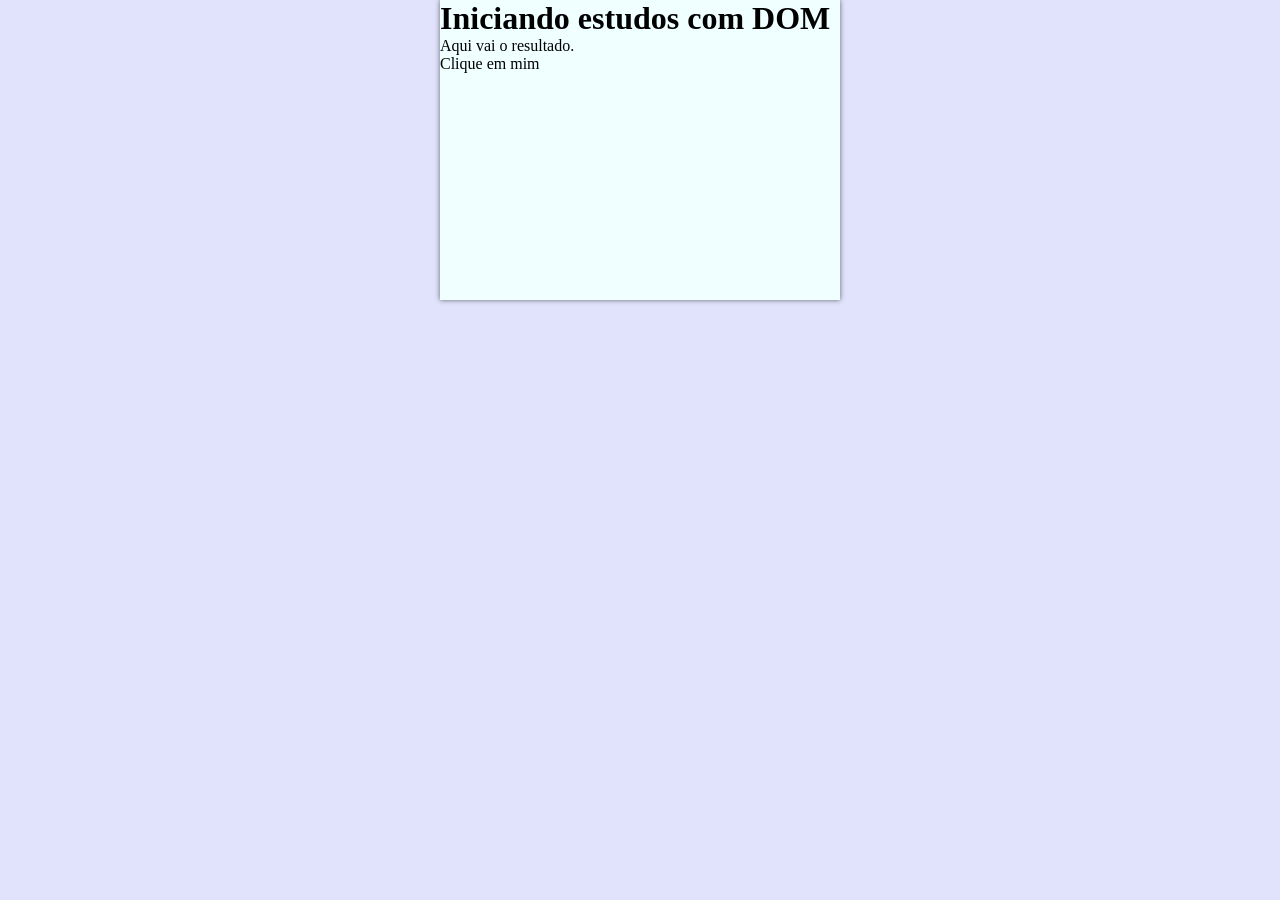
==== aula09/ex005.html @ 440d930b "comecando no DOM" ====
<!DOCTYPE html>
<html lang="pt-br">
<head>
    <meta charset="UTF-8">
    <meta name="viewport" content="width=device-width, initial-scale=1.0">
    <title>Primeiros passos com DOM</title>
    <style>
        * {
            padding: 0pc;
            margin: 0px;
            box-sizing: border-box;
        }

        body {
            background-color: rgb(225, 227, 252);

            display: flex;
            justify-content: center;
            align-items: center;
        }

        main {
            height: 300px;
            width: 400px;
            background-color: azure;
            box-shadow: 0px 0px 5px rgba(0, 0, 0, 0.562);
        }
    </style>
</head>
<body>
    <main>
        <h1>Iniciando estudos com DOM</h1>
        <p>Aqui vai o resultado.</p>
        <div>Clique em mim</div>
    </main>
</body>
</html>
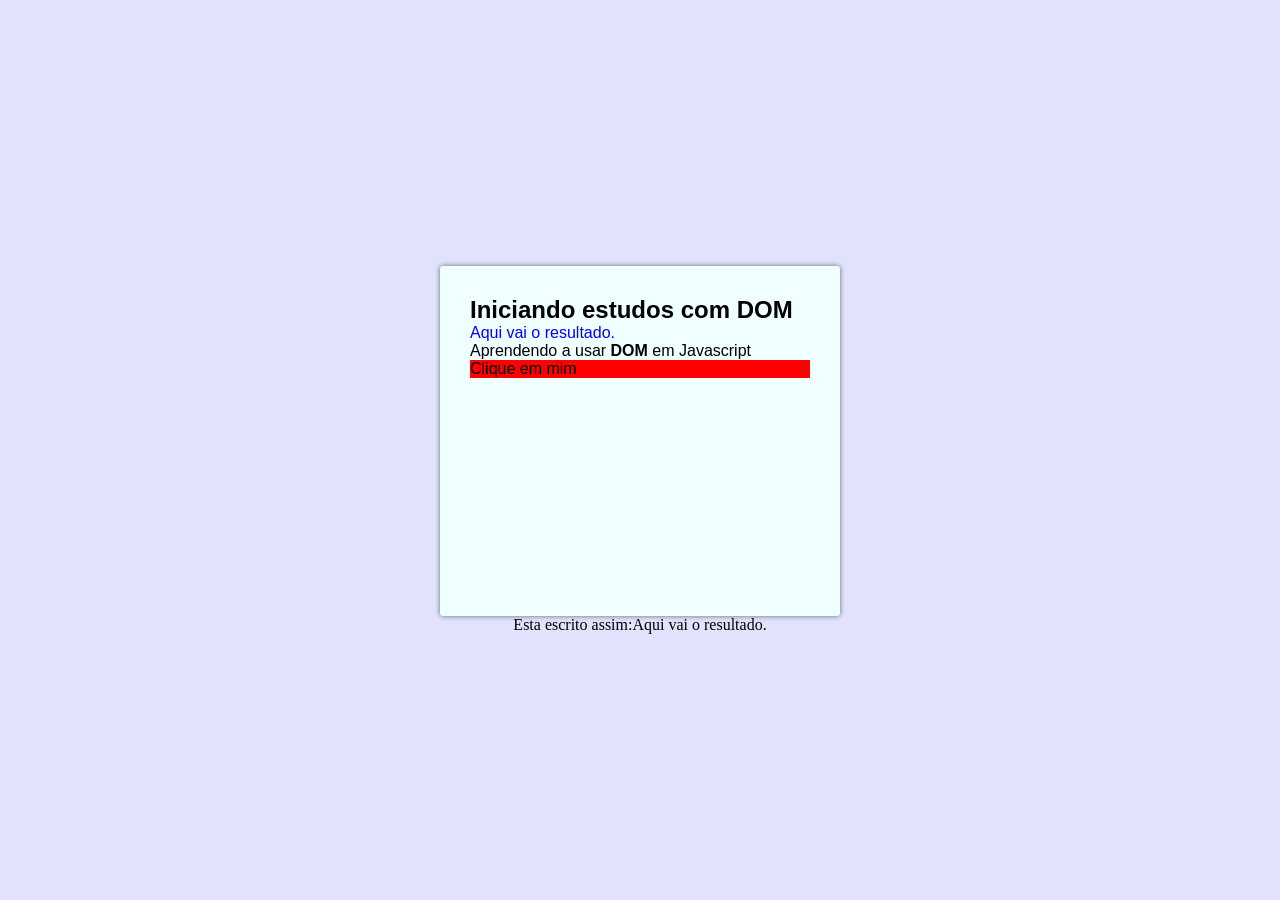
==== commit e44ff6a0: "arvore DOM" ====
--- a/aula09/ex005.html
+++ b/aula09/ex005.html
@@ -12,26 +12,45 @@
         }
 
         body {
+            height: 100vh;
+            width: 100vw;
             background-color: rgb(225, 227, 252);
 
             display: flex;
+            flex-flow: column wrap;
+            align-items: center;
             justify-content: center;
-            align-items: center;
         }
 
         main {
-            height: 300px;
+            height: 350px;
             width: 400px;
+            padding: 30px;
+            font-family: Arial, Helvetica, sans-serif;
             background-color: azure;
             box-shadow: 0px 0px 5px rgba(0, 0, 0, 0.562);
+            border-radius: 3px;
+        }
+
+        main h1 {
+            font-size: 1.5em;
         }
     </style>
 </head>
 <body>
     <main>
         <h1>Iniciando estudos com DOM</h1>
-        <p>Aqui vai o resultado.</p>
-        <div>Clique em mim</div>
+        <p> Aqui vai o resultado.</p>
+        <p>Aprendendo a usar <strong>DOM</strong> em Javascript</p>
+        <div id="msg">Clique em mim</div>
     </main>
+    <script>
+        var p1 = window.document.getElementsByTagName('p')[0]
+        window.document.write('Esta escrito assim:' + p1.innerText)
+        p1.style.color = 'blue'
+        //var d = window.document.getElementById('msg')
+        var d = window.document.querySelector('div#msg')
+        d.style.background = 'red'
+    </script>
 </body>
 </html>
